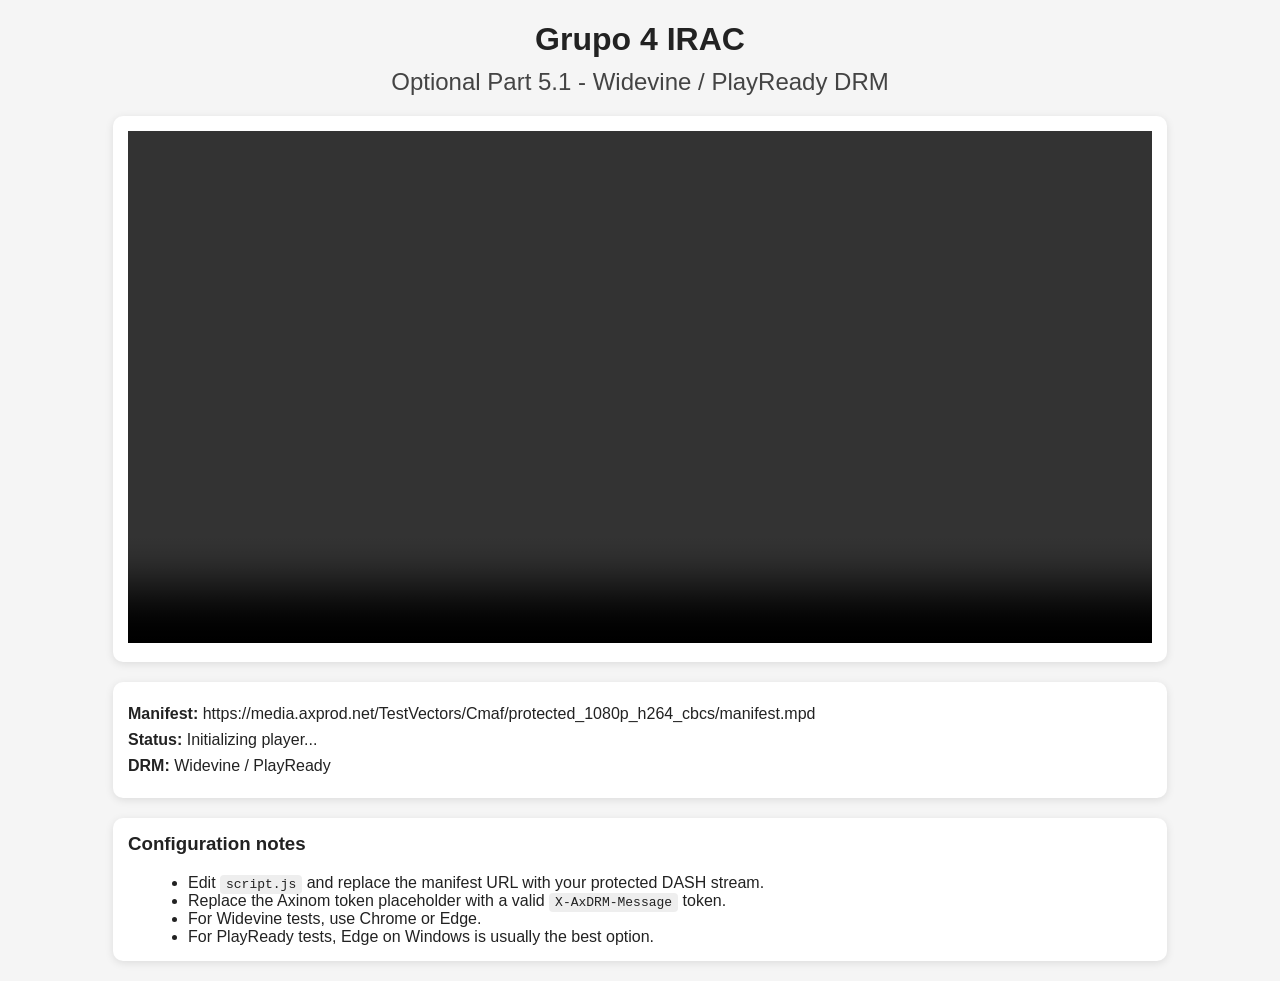
==== part51/index.html @ 242b56f1 "Added all the remaining parts" ====
<!DOCTYPE html>
<html lang="es">
<head>
  <meta charset="UTF-8">
  <meta name="viewport" content="width=device-width, initial-scale=1.0">
  <title>Grupo 4 IRAC - Part 5.1</title>

  <link rel="stylesheet" href="styles.css">

  <script src="dash.all.min.js"></script>
  <script src="script.js" defer></script>
</head>
<body>
  <h1>Grupo 4 IRAC</h1>
  <h2>Optional Part 5.1 - Widevine / PlayReady DRM</h2>

  <div class="video-container">
    <video id="videoPlayer" class="dashjs-player" controls autoplay muted></video>
  </div>

  <div class="info-box">
    <p><strong>Manifest:</strong> <span id="manifestInfo">Not loaded</span></p>
    <p><strong>Status:</strong> <span id="statusInfo">Waiting for initialization...</span></p>
    <p><strong>DRM:</strong> <span id="drmInfo">Widevine / PlayReady</span></p>
  </div>

  <div class="notes-box">
    <h3>Configuration notes</h3>
    <ul>
      <li>Edit <code>script.js</code> and replace the manifest URL with your protected DASH stream.</li>
      <li>Replace the Axinom token placeholder with a valid <code>X-AxDRM-Message</code> token.</li>
      <li>For Widevine tests, use Chrome or Edge.</li>
      <li>For PlayReady tests, Edge on Windows is usually the best option.</li>
    </ul>
  </div>
</body>
</html>
---- part51/styles.css ----
body {
  font-family: Arial, sans-serif;
  margin: 20px;
  text-align: center;
  background: #f5f5f5;
  color: #222;
}

h1 {
  margin-bottom: 10px;
}

h2 {
  margin-top: 0;
  margin-bottom: 20px;
  font-weight: normal;
  color: #444;
}

.video-container {
  width: 80vw;
  margin: 0 auto 20px auto;
  background: white;
  padding: 15px;
  border-radius: 10px;
  box-shadow: 0 2px 8px rgba(0, 0, 0, 0.1);
}

video {
  width: 100%;
  height: auto;
  background: black;
}

.info-box,
.notes-box {
  width: 80vw;
  margin: 20px auto;
  background: white;
  padding: 15px;
  border-radius: 10px;
  box-shadow: 0 2px 8px rgba(0, 0, 0, 0.1);
  text-align: left;
}

.info-box p {
  margin: 8px 0;
}

.notes-box h3 {
  margin-top: 0;
}

.notes-box ul {
  margin: 10px 0 0 20px;
}

code {
  background: #eeeeee;
  padding: 2px 6px;
  border-radius: 4px;
}
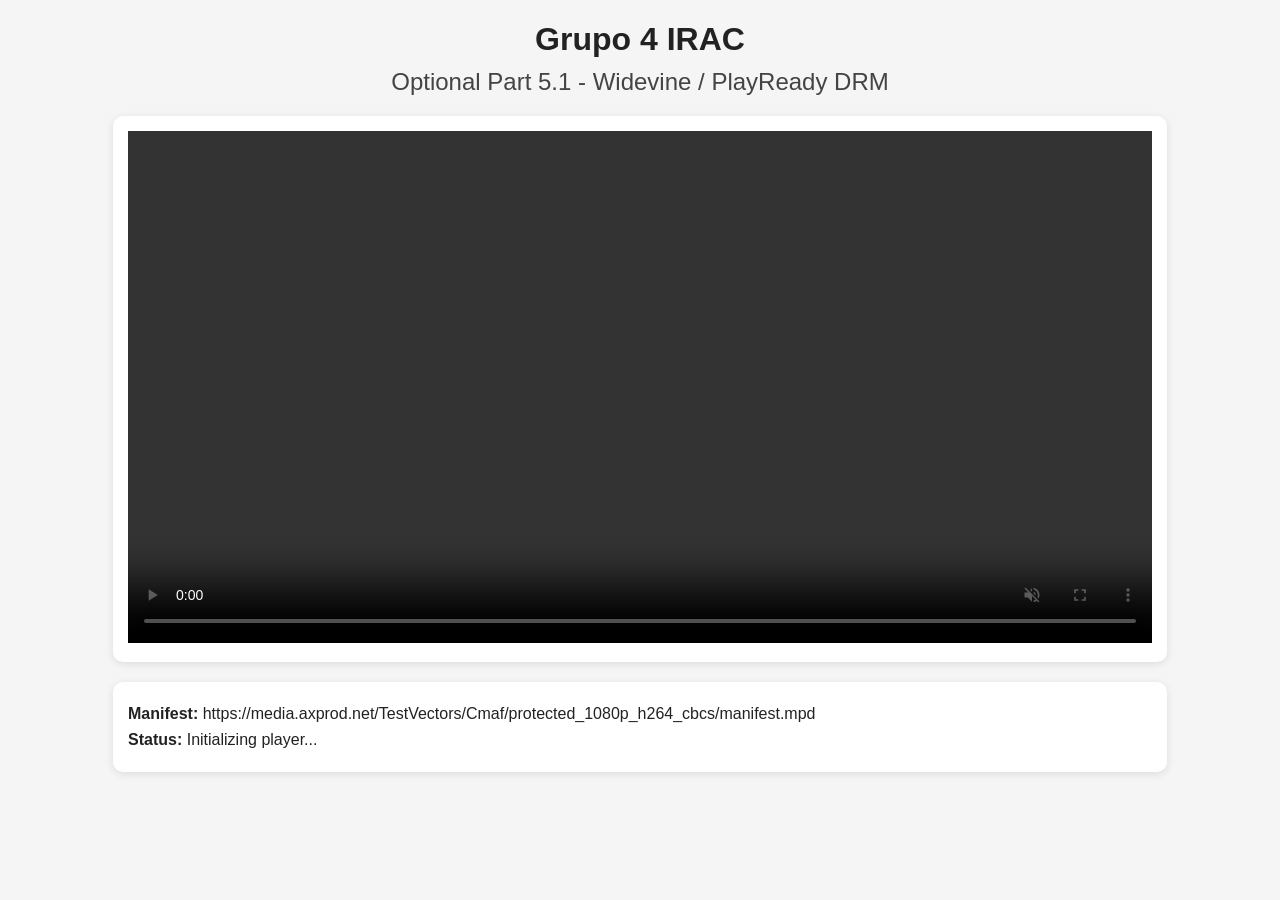
==== commit 782100b5: "Fixed part5.1, added gitignore, added README" ====
--- a/part51/index.html
+++ b/part51/index.html
@@ -21,17 +21,6 @@
   <div class="info-box">
     <p><strong>Manifest:</strong> <span id="manifestInfo">Not loaded</span></p>
     <p><strong>Status:</strong> <span id="statusInfo">Waiting for initialization...</span></p>
-    <p><strong>DRM:</strong> <span id="drmInfo">Widevine / PlayReady</span></p>
-  </div>
-
-  <div class="notes-box">
-    <h3>Configuration notes</h3>
-    <ul>
-      <li>Edit <code>script.js</code> and replace the manifest URL with your protected DASH stream.</li>
-      <li>Replace the Axinom token placeholder with a valid <code>X-AxDRM-Message</code> token.</li>
-      <li>For Widevine tests, use Chrome or Edge.</li>
-      <li>For PlayReady tests, Edge on Windows is usually the best option.</li>
-    </ul>
   </div>
 </body>
 </html>
